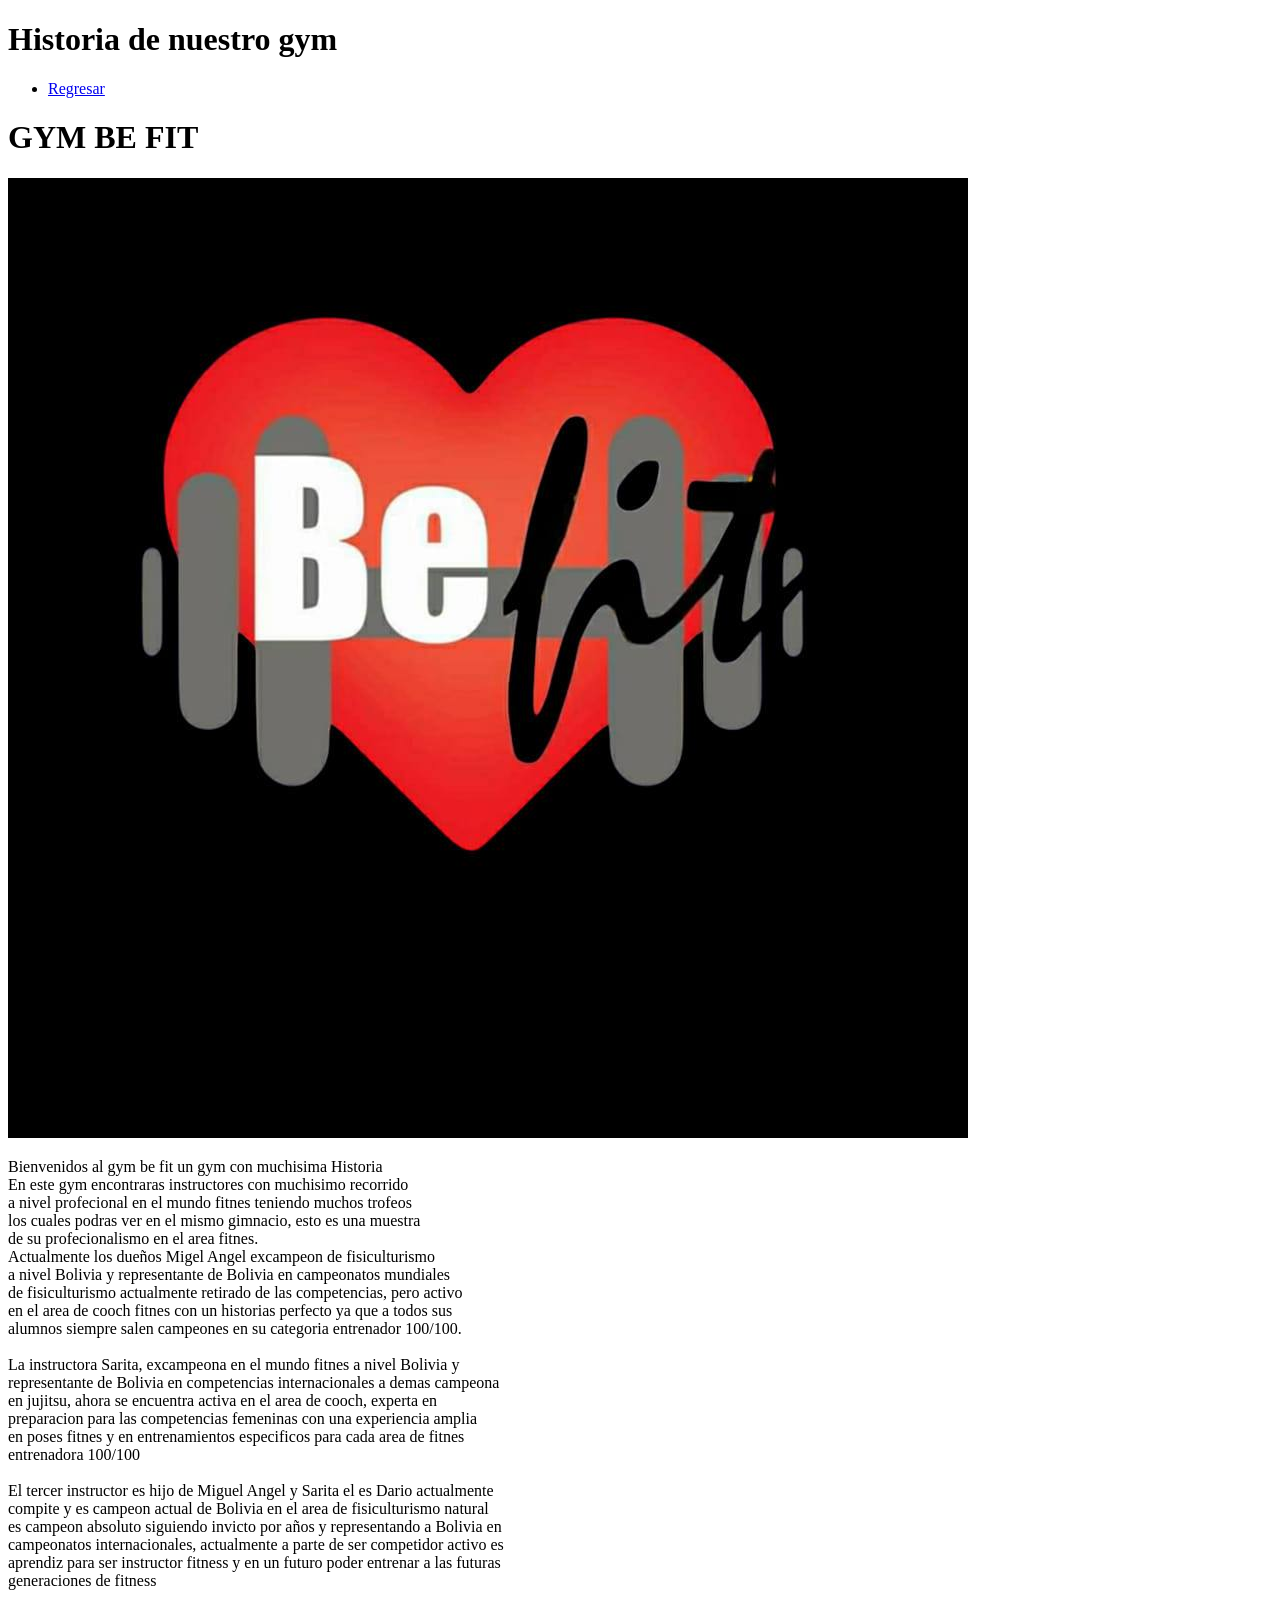
==== Historia.html @ a6db4f85 "primer comitt" ====
<!DOCTYPE html>
<html lang="en">
<head>
    <meta charset="UTF-8">
    <meta name="viewport" content="width=device-width, initial-scale=1.0">
    <title>Historia del gym</title>
    <h1>Historia de nuestro gym</h1>
</head>
<body>
    <ul>
        <li><a href="index.html"> Regresar </a></li>
    </ul>
    <H1> GYM BE FIT</H1>
    <img src="img/Logo.jpg" alt="Logo.jpg">
    <p>Bienvenidos al gym be fit un gym con muchisima Historia<br>
       En este gym encontraras instructores con muchisimo recorrido<br>
       a nivel profecional en el mundo fitnes teniendo muchos trofeos<br>
       los cuales podras ver en el mismo gimnacio, esto es una muestra<br>
       de su profecionalismo en el area fitnes.<br>
       Actualmente los dueños Migel Angel excampeon de fisiculturismo<br> 
       a nivel Bolivia y representante de Bolivia en campeonatos mundiales<br> 
       de fisiculturismo actualmente retirado de las competencias, pero activo <br>
       en el area de cooch fitnes con un historias perfecto ya que a todos sus<br>
       alumnos siempre salen campeones en su categoria entrenador 100/100.<br>
        <br>
       La instructora Sarita, excampeona en el mundo fitnes a nivel Bolivia y <br>
       representante de Bolivia en competencias internacionales a demas campeona <br>
       en jujitsu, ahora se encuentra activa en el area de cooch, experta en <br>
       preparacion para las competencias femeninas con una experiencia amplia <br>
       en poses fitnes y en entrenamientos especificos para cada area de fitnes <br>
       entrenadora 100/100<br>
           <br>
       El tercer instructor es hijo de Miguel Angel y Sarita el es Dario actualmente <br>
       compite y es campeon actual de Bolivia en el area de fisiculturismo natural <br>
       es campeon absoluto siguiendo invicto por años y representando a Bolivia en<br>
       campeonatos internacionales, actualmente a parte de ser competidor activo es <br>
       aprendiz para ser instructor fitness y en un futuro poder entrenar a las futuras<br>
       generaciones de fitness <br>

    </p>

</body>
</html>
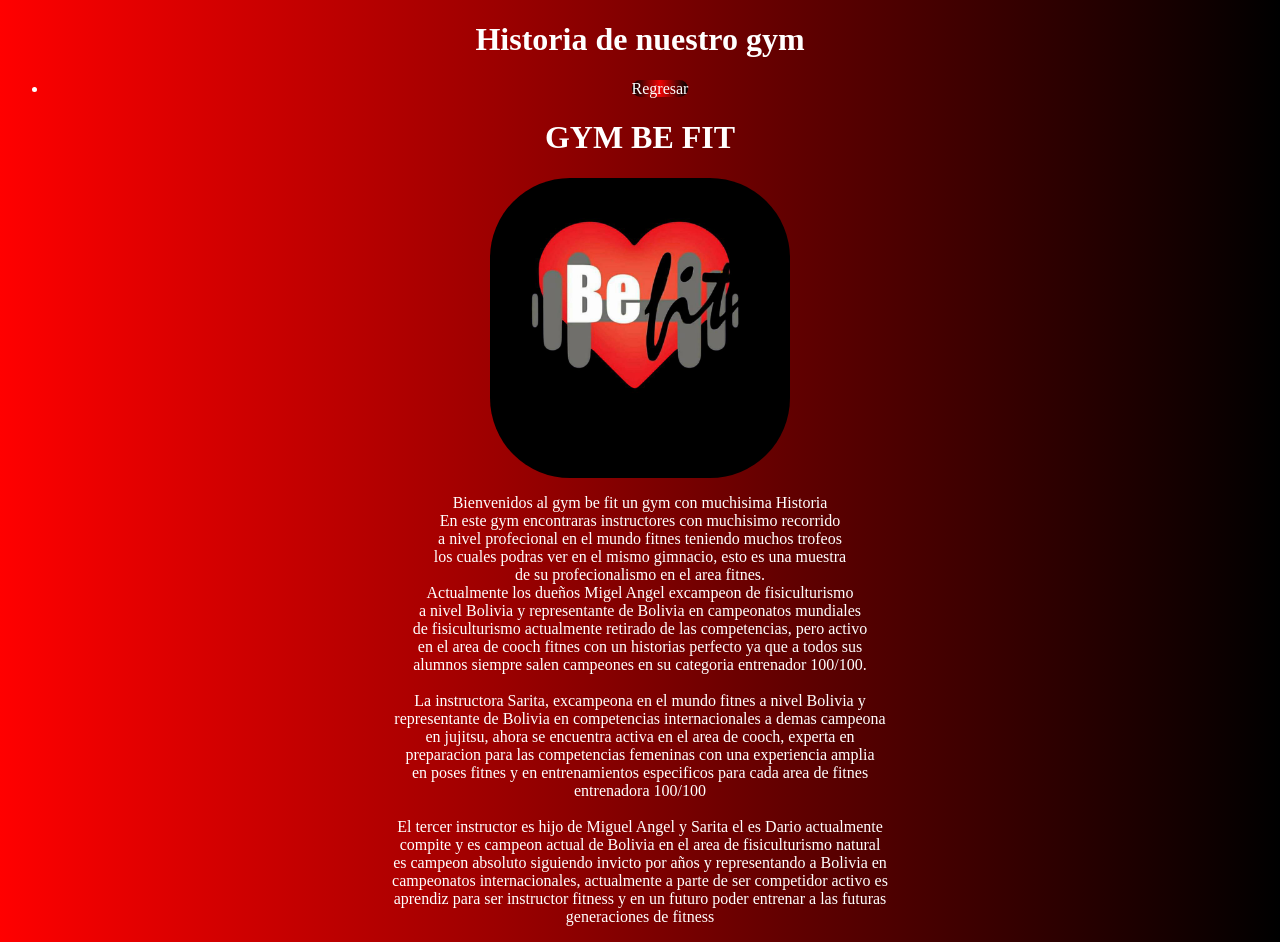
==== commit fddc703c: "parte de historia" ====
--- a/Historia.html
+++ b/Historia.html
@@ -3,15 +3,16 @@
 <head>
     <meta charset="UTF-8">
     <meta name="viewport" content="width=device-width, initial-scale=1.0">
+    <link rel="stylesheet" href="EstiloHistoria.css">
     <title>Historia del gym</title>
     <h1>Historia de nuestro gym</h1>
 </head>
 <body>
     <ul>
-        <li><a href="index.html"> Regresar </a></li>
+        <li><a href="index.html" id="botonRegreso"> Regresar </a></li>
     </ul>
     <H1> GYM BE FIT</H1>
-    <img src="img/Logo.jpg" alt="Logo.jpg">
+    <img  id="logoHistoria" src="img/Logo.jpg" alt="Logo.jpg">
     <p>Bienvenidos al gym be fit un gym con muchisima Historia<br>
        En este gym encontraras instructores con muchisimo recorrido<br>
        a nivel profecional en el mundo fitnes teniendo muchos trofeos<br>
--- a/EstiloHistoria.css
+++ b/EstiloHistoria.css
@@ -0,0 +1,28 @@
+body{
+ 
+    background:linear-gradient(to right, red, black);
+    text-align: center;
+    color:white;
+}
+
+#logoHistoria{
+
+    width: 300px;
+    display: block;
+    margin: 0 auto;
+    border-radius: 80px;
+}
+
+p{
+    text-align: center;
+    color: white;
+}
+
+#botonRegreso{
+    color: white;
+    background: linear-gradient(to right,black, rgb(238, 4, 4), black);
+    border-radius: 50px;
+    text-decoration: none;
+    justify-content:center ;
+}
+
